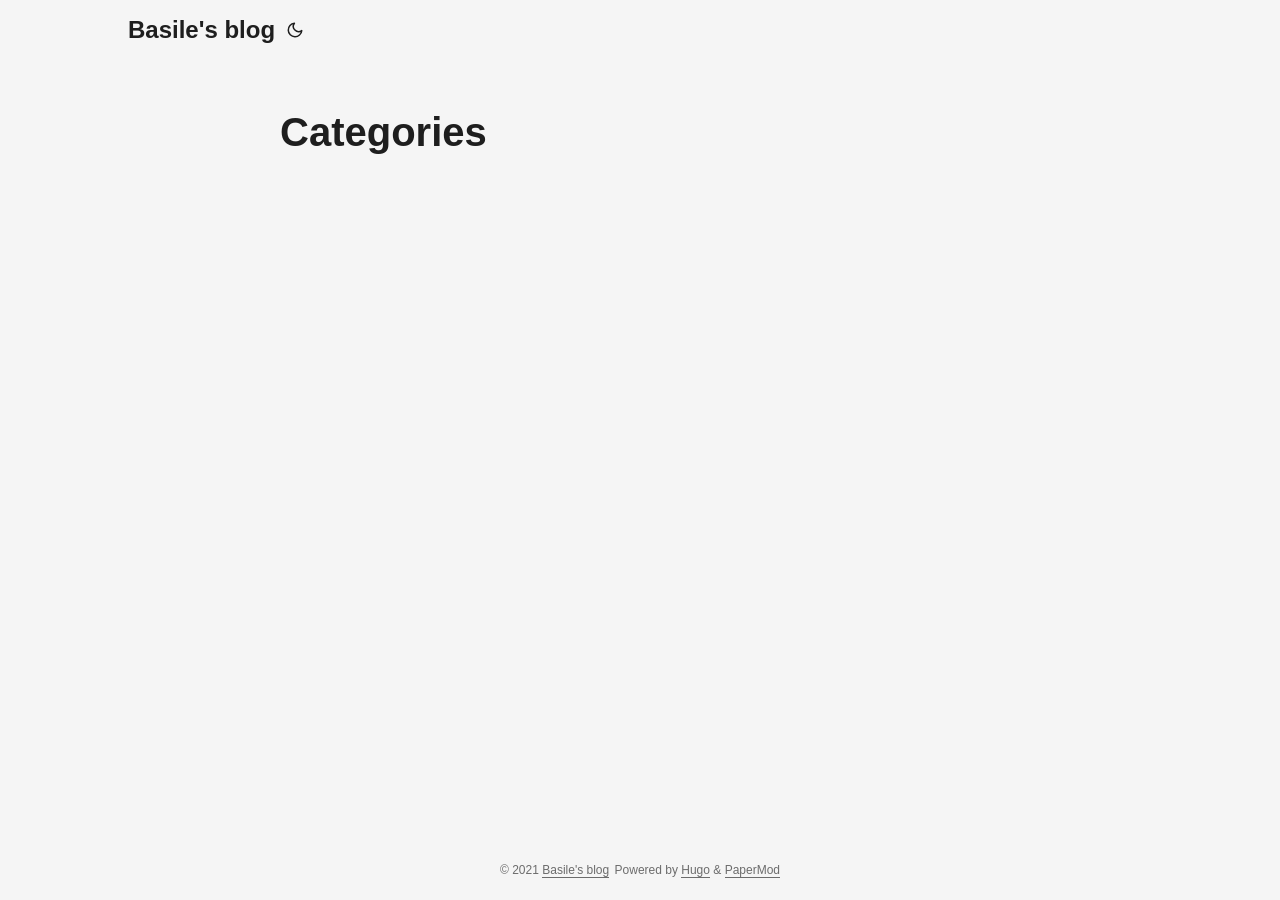
==== categories/index.html @ 476c9170 "deploy: b3d6fd3fe46607c2eb91a24c56cd2b2b10e3c330" ====
<!doctype html><html lang=en dir=auto>
<head><meta charset=utf-8>
<meta http-equiv=x-ua-compatible content="IE=edge">
<meta name=viewport content="width=device-width,initial-scale=1,shrink-to-fit=no">
<meta name=robots content="index, follow">
<title>Categories | Basile's blog</title>
<meta name=keywords content>
<meta name=description content>
<meta name=author content>
<link rel=canonical href=https://blog.basilehenry.com/categories/>
<link crossorigin=anonymous href=/assets/css/stylesheet.min.5e2b4101351c21e906f398ae96901791830f58d430f96f2659dab7eaef7b3cb7.css integrity="sha256-XitBATUcIekG85iulpAXkYMPWNQw+W8mWdq36u97PLc=" rel="preload stylesheet" as=style>
<link rel=icon href=https://blog.basilehenry.com/favicon.ico>
<link rel=icon type=image/png sizes=16x16 href=https://blog.basilehenry.com/favicon-16x16.png>
<link rel=icon type=image/png sizes=32x32 href=https://blog.basilehenry.com/favicon-32x32.png>
<link rel=apple-touch-icon href=https://blog.basilehenry.com/apple-touch-icon.png>
<link rel=mask-icon href=https://blog.basilehenry.com/safari-pinned-tab.svg>
<meta name=theme-color content="#2e2e33">
<meta name=msapplication-TileColor content="#2e2e33">
<meta name=generator content="Hugo 0.88.1">
<link rel=alternate type=application/rss+xml href=https://blog.basilehenry.com/categories/index.xml>
<noscript>
<style>#theme-toggle,.top-link{display:none}</style>
<style>@media(prefers-color-scheme:dark){:root{--theme:rgb(29, 30, 32);--entry:rgb(46, 46, 51);--primary:rgb(218, 218, 219);--secondary:rgb(155, 156, 157);--tertiary:rgb(65, 66, 68);--content:rgb(196, 196, 197);--hljs-bg:rgb(46, 46, 51);--code-bg:rgb(55, 56, 62);--border:rgb(51, 51, 51)}.list{background:var(--theme)}.list:not(.dark)::-webkit-scrollbar-track{background:0 0}.list:not(.dark)::-webkit-scrollbar-thumb{border-color:var(--theme)}}</style>
</noscript><meta property="og:title" content="Categories">
<meta property="og:description" content>
<meta property="og:type" content="website">
<meta property="og:url" content="https://blog.basilehenry.com/categories/">
<meta name=twitter:card content="summary">
<meta name=twitter:title content="Categories">
<meta name=twitter:description content>
</head>
<body class=list id=top>
<script>localStorage.getItem("pref-theme")==="dark"?document.body.classList.add('dark'):localStorage.getItem("pref-theme")==="light"?document.body.classList.remove('dark'):window.matchMedia('(prefers-color-scheme: dark)').matches&&document.body.classList.add('dark')</script>
<header class=header>
<nav class=nav>
<div class=logo>
<a href=https://blog.basilehenry.com/ accesskey=h title="Basile's blog (Alt + H)">Basile's blog</a>
<span class=logo-switches>
<button id=theme-toggle accesskey=t title="(Alt + T)"><svg id="moon" xmlns="http://www.w3.org/2000/svg" width="24" height="24" viewBox="0 0 24 24" fill="none" stroke="currentcolor" stroke-width="2" stroke-linecap="round" stroke-linejoin="round"><path d="M21 12.79A9 9 0 1111.21 3 7 7 0 0021 12.79z"/></svg><svg id="sun" xmlns="http://www.w3.org/2000/svg" width="24" height="24" viewBox="0 0 24 24" fill="none" stroke="currentcolor" stroke-width="2" stroke-linecap="round" stroke-linejoin="round"><circle cx="12" cy="12" r="5"/><line x1="12" y1="1" x2="12" y2="3"/><line x1="12" y1="21" x2="12" y2="23"/><line x1="4.22" y1="4.22" x2="5.64" y2="5.64"/><line x1="18.36" y1="18.36" x2="19.78" y2="19.78"/><line x1="1" y1="12" x2="3" y2="12"/><line x1="21" y1="12" x2="23" y2="12"/><line x1="4.22" y1="19.78" x2="5.64" y2="18.36"/><line x1="18.36" y1="5.64" x2="19.78" y2="4.22"/></svg>
</button>
</span>
</div>
<ul id=menu>
</ul>
</nav>
</header>
<main class=main>
<header class=page-header>
<h1>Categories</h1>
</header>
<ul class=terms-tags>
</ul>
</main>
<footer class=footer>
<span>&copy; 2021 <a href=https://blog.basilehenry.com/>Basile's blog</a></span>
<span>
Powered by
<a href=https://gohugo.io/ rel="noopener noreferrer" target=_blank>Hugo</a> &
        <a href=https://git.io/hugopapermod rel=noopener target=_blank>PaperMod</a>
</span>
</footer>
<a href=#top aria-label="go to top" title="Go to Top (Alt + G)" class=top-link id=top-link accesskey=g><svg xmlns="http://www.w3.org/2000/svg" viewBox="0 0 12 6" fill="currentcolor"><path d="M12 6H0l6-6z"/></svg>
</a>
<script>let menu=document.getElementById('menu');menu.scrollLeft=localStorage.getItem("menu-scroll-position"),menu.onscroll=function(){localStorage.setItem("menu-scroll-position",menu.scrollLeft)},document.querySelectorAll('a[href^="#"]').forEach(a=>{a.addEventListener("click",function(b){b.preventDefault();var a=this.getAttribute("href").substr(1);window.matchMedia('(prefers-reduced-motion: reduce)').matches?document.querySelector(`[id='${decodeURIComponent(a)}']`).scrollIntoView():document.querySelector(`[id='${decodeURIComponent(a)}']`).scrollIntoView({behavior:"smooth"}),a==="top"?history.replaceState(null,null," "):history.pushState(null,null,`#${a}`)})})</script>
<script>var mybutton=document.getElementById("top-link");window.onscroll=function(){document.body.scrollTop>800||document.documentElement.scrollTop>800?(mybutton.style.visibility="visible",mybutton.style.opacity="1"):(mybutton.style.visibility="hidden",mybutton.style.opacity="0")}</script>
<script>document.getElementById("theme-toggle").addEventListener("click",()=>{document.body.className.includes("dark")?(document.body.classList.remove('dark'),localStorage.setItem("pref-theme",'light')):(document.body.classList.add('dark'),localStorage.setItem("pref-theme",'dark'))})</script>
</body>
</html>
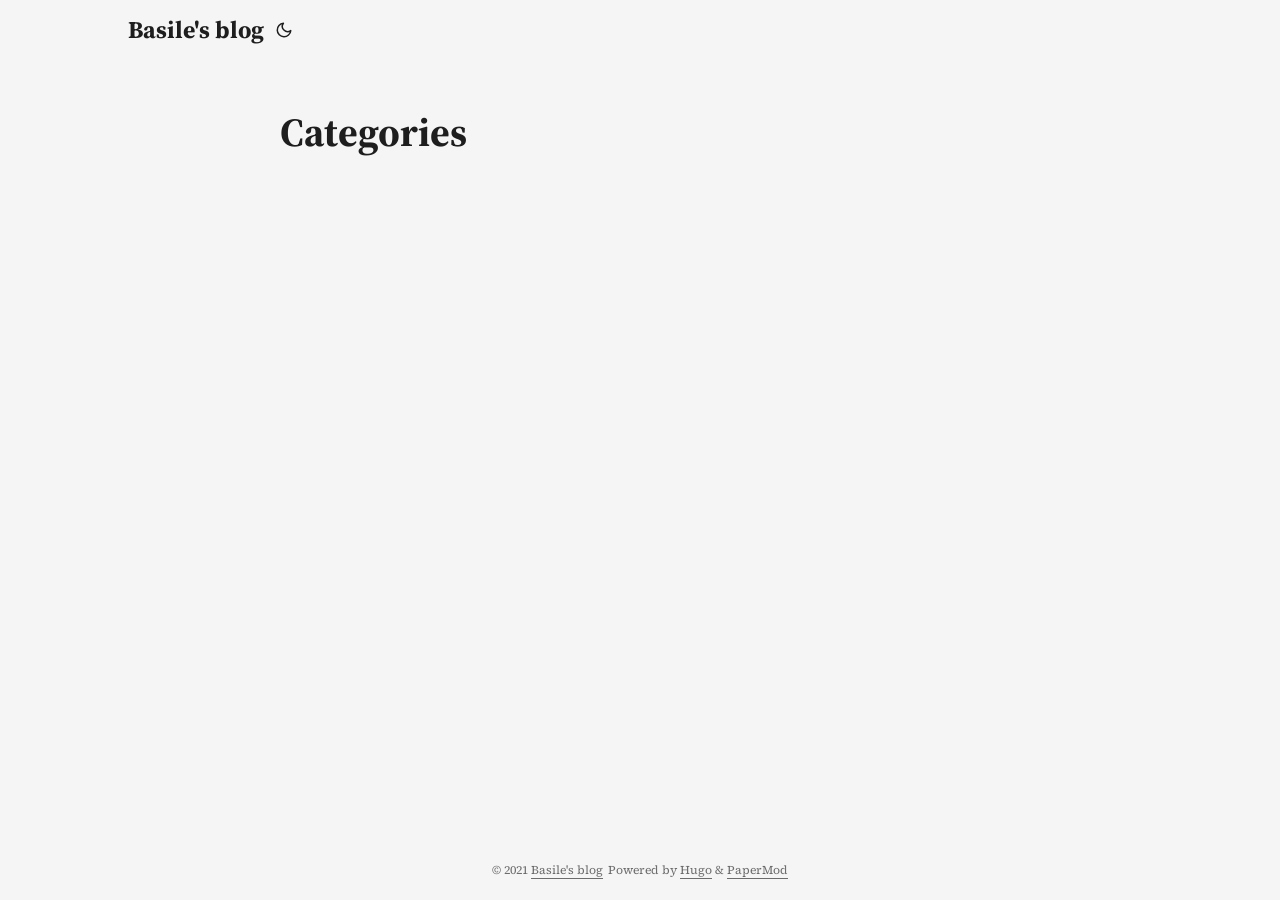
==== commit c674a3ca: "deploy: ceb09f89d33362c2ba95566fac17d63e7193e944" ====
--- a/categories/index.html
+++ b/categories/index.html
@@ -6,7 +6,7 @@
 <title>Categories | Basile's blog</title>
 <meta name=keywords content>
 <meta name=description content>
-<meta name=author content>
+<meta name=author content="Basile Henry">
 <link rel=canonical href=https://blog.basilehenry.com/categories/>
 <link crossorigin=anonymous href=/assets/css/stylesheet.min.5e2b4101351c21e906f398ae96901791830f58d430f96f2659dab7eaef7b3cb7.css integrity="sha256-XitBATUcIekG85iulpAXkYMPWNQw+W8mWdq36u97PLc=" rel="preload stylesheet" as=style>
 <link rel=icon href=https://blog.basilehenry.com/favicon.ico>
@@ -21,7 +21,12 @@
 <noscript>
 <style>#theme-toggle,.top-link{display:none}</style>
 <style>@media(prefers-color-scheme:dark){:root{--theme:rgb(29, 30, 32);--entry:rgb(46, 46, 51);--primary:rgb(218, 218, 219);--secondary:rgb(155, 156, 157);--tertiary:rgb(65, 66, 68);--content:rgb(196, 196, 197);--hljs-bg:rgb(46, 46, 51);--code-bg:rgb(55, 56, 62);--border:rgb(51, 51, 51)}.list{background:var(--theme)}.list:not(.dark)::-webkit-scrollbar-track{background:0 0}.list:not(.dark)::-webkit-scrollbar-thumb{border-color:var(--theme)}}</style>
-</noscript><meta property="og:title" content="Categories">
+</noscript>
+<link href="//fonts.googleapis.com/css?family=Source+Serif+Pro:400,400i,600|Source+Code+Pro:400,400i" rel=stylesheet>
+<style>body{font-family:source serif pro}h1,h2,h3,h4{font-family:source serif pro}code{font-family:source code pro}</style>
+<script async src="https://www.googletagmanager.com/gtag/js?id=G-3M5EJCZPVS"></script>
+<script>var doNotTrack=!1;if(!doNotTrack){window.dataLayer=window.dataLayer||[];function gtag(){dataLayer.push(arguments)}gtag('js',new Date),gtag('config','G-3M5EJCZPVS',{anonymize_ip:!1})}</script>
+<meta property="og:title" content="Categories">
 <meta property="og:description" content>
 <meta property="og:type" content="website">
 <meta property="og:url" content="https://blog.basilehenry.com/categories/">
